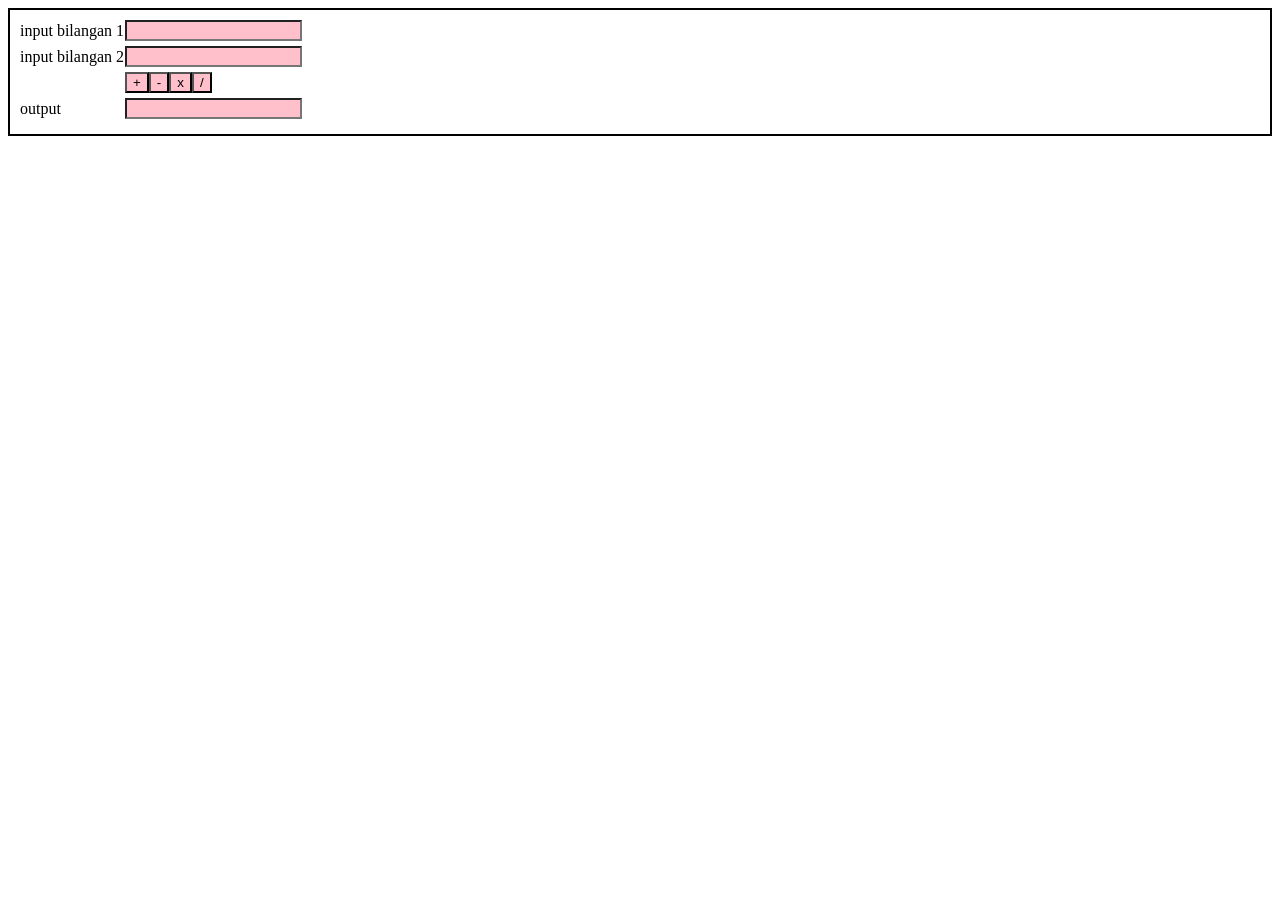
==== tugas3.html @ bc72dfc0 "Add files via upload" ====
<!DOCTYPE html>
<html lang="en">
<head>
    <meta charset="UTF-8">
    <meta name="viewport" content="width=device-width, initial-scale=1.0">
    <title>tugas 3</title>
    <style>
        .letak {
            border: 2px solid;
            padding: 10px;
        }
        .posisi {
            margin-bottom: 5px;
            display: flex;
            align-items: center;
        }
        .posisi label {
            width: 105px;
        }
    </style>
</head>
<body>
        <div class="letak">
            <form name="kalkulator">
                <div class="posisi">
                    <label for="bil1">input bilangan 1</label>
                    <input style="background-color: pink;" type="number" name="bil1" id="bill1">
                </div>

                <div class="posisi">
                    <label for="bil2">input bilangan 2</label>
                    <input style="background-color: pink;" type="number" name="bil2" id="bill2">
                </div>

            <div class="posisi">
                <span style="width: 105px; display: inline-block;"></span>
                <button style="background-color: pink;" onclick="hitung('+')" type="button" name="btnSubmit">+</button>
                <button style="background-color: pink;" onclick="hitung('-')" type="button" name="btnSubmit">-</button>
                <button style="background-color: pink;" onclick="hitung('*')" type="button" name="btnSubmit">x</button>
                <button style="background-color: pink;" onclick="hitung('/')" type="button" name="btnSubmit">/</button>
            </div>

            <div class="posisi">
                <label for="output">output</label>
                <input style="background-color: pink;" type="text" name="output" id="output">
            </div>



            <script>
                function hitung(operator) {
                    let bil1 = parseFloat(document.kalkulator.bill1.value)
                    let bil2 = parseFloat(document.kalkulator.bill2.value)
                    let hasil = 0

                    if (operator === '+'){
                        hasil = bil1 + bil2;
                    } else if(operator === '-') {
                        hasil = bil1 - bil2;
                    } else if (operator ==='*') {
                        hasil = bil1 * bil2;
                    } else if (operator === '/') {
                        if (bil2 === 0) {
                            hasil = "gak bisa di bagi nol loh yaa"
                        } else{
                            hasil = bil1 / bil2;
                        }
                    }
                    document.kalkulator.output.value = hasil;
                }
            </script>

            </form>
        </div>
</body>
</html>
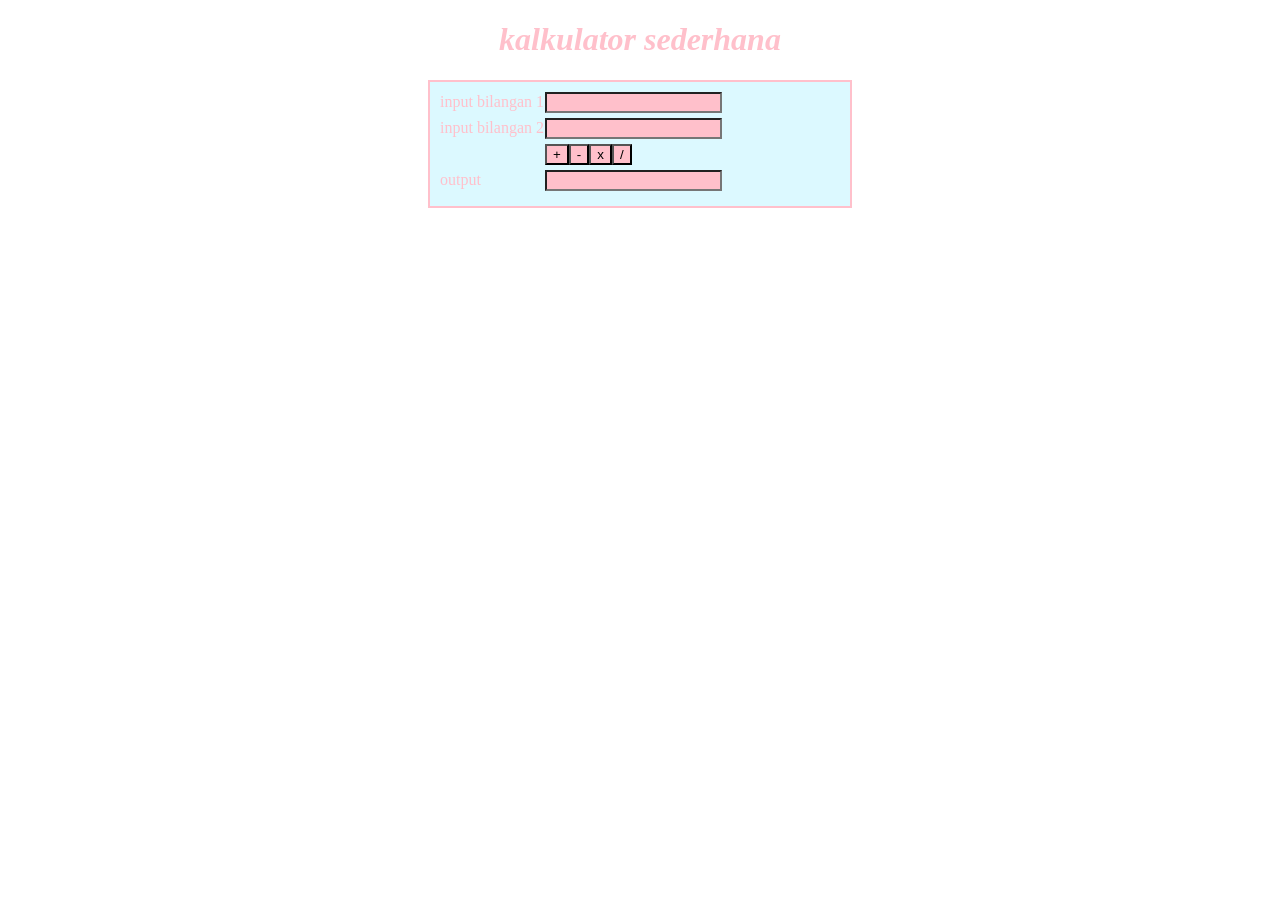
==== commit 54e08dc3: "Update tugas3.html" ====
--- a/tugas3.html
+++ b/tugas3.html
@@ -8,6 +8,10 @@
         .letak {
             border: 2px solid;
             padding: 10px;
+            color: pink;
+            background-color: rgb(220, 249, 255);
+            max-width: 400px;
+            margin: 20px auto;
         }
         .posisi {
             margin-bottom: 5px;
@@ -20,6 +24,7 @@
     </style>
 </head>
 <body>
+    <h1 style="color: pink; font-style: oblique; text-align: center;">kalkulator sederhana</h1>
         <div class="letak">
             <form name="kalkulator">
                 <div class="posisi">
@@ -73,4 +78,4 @@
             </form>
         </div>
 </body>
-</html>+</html>
